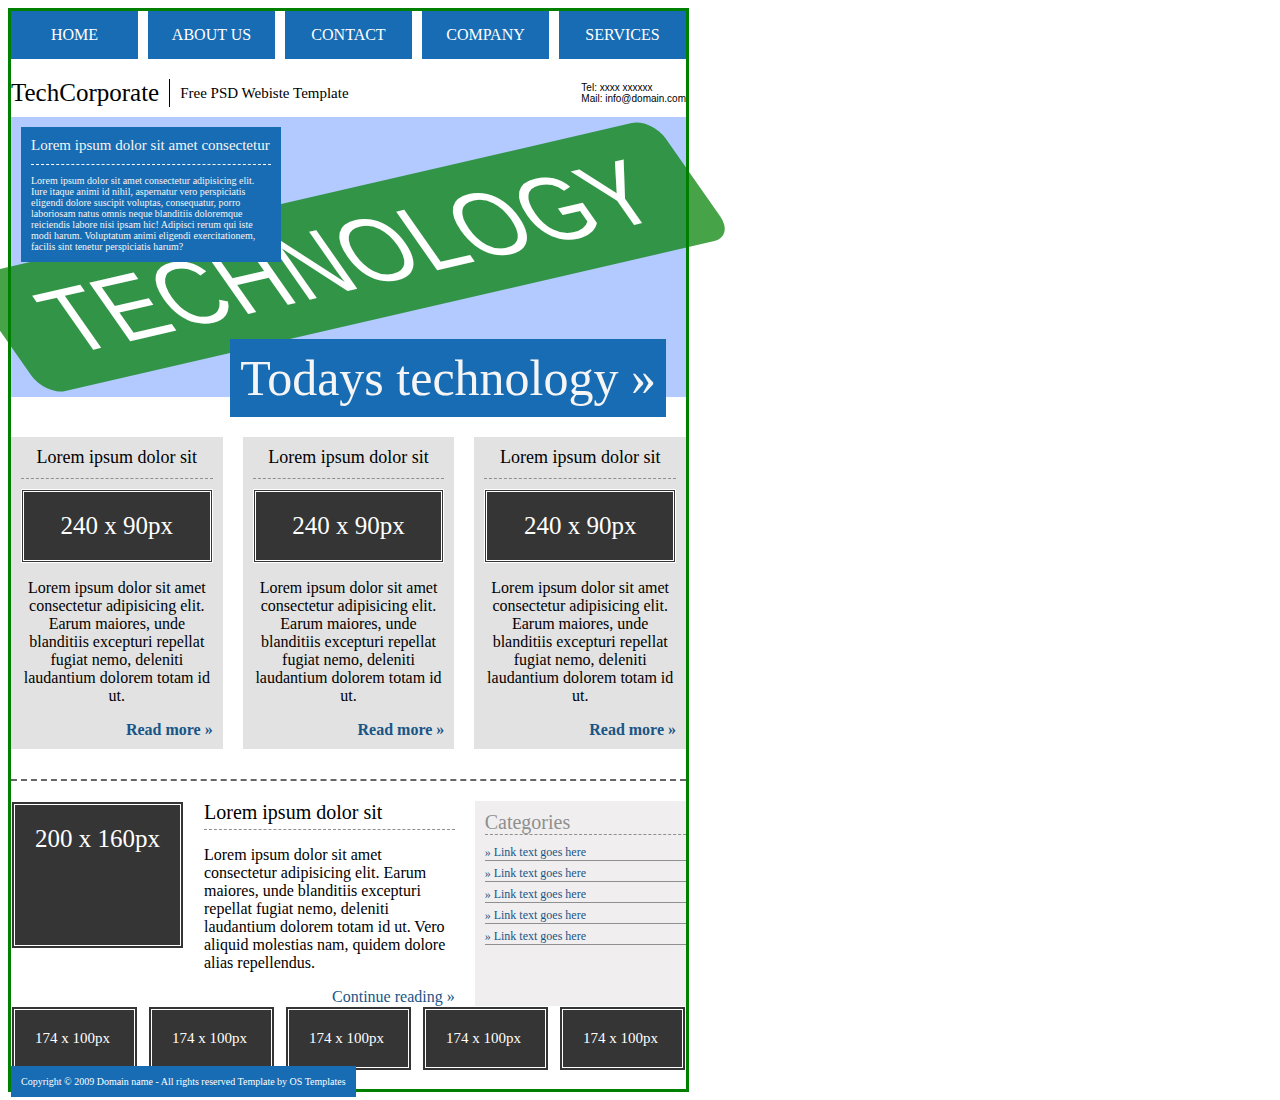
==== index3.html @ 0dcd77d3 "exercise 3" ====
<!DOCTYPE html>
<html lang="en">
<head>
    <meta charset="UTF-8">
    <meta http-equiv="X-UA-Compatible" content="IE=edge">
    <meta name="viewport" content="width=device-width, initial-scale=1.0">
    <title>Document</title>
    <link rel="stylesheet" href="style3.css">
</head>
<body>
    <div class="parent">

    <div class="menu">
        <div class="child1">HOME</div>
        <div class="child1">ABOUT US</div>
        <div class="child1">CONTACT</div>
        <div class="child1">COMPANY</div>
        <div class="child1">SERVICES</div>
    </div>
      
    <div class="parent2">
        <div class="content1">
            <span class="child2">TechCorporate</span>
            <span class="child21">Free PSD Webiste Template</span>
        </div>

        <div class="content2">
            <div class="child22">Tel: xxxx xxxxxx</div>
            <div class="child23">Mail: info@domain.com</div>
        </div>
    </div>  

    <div class="parent4">
        <div class="box">
            <div class="tech">TECHNOLOGY</div>

            <div class="content">
                <div class="title">Lorem ipsum dolor sit amet 
                    consectetur</div>  
                <p class="content-1">Lorem ipsum dolor sit amet 
                    consectetur adipisicing elit. Iure itaque animi 
                    id nihil, aspernatur vero perspiciatis eligendi 
                    dolore suscipit voluptas, consequatur, porro 
                    laboriosam natus omnis neque blanditiis doloremque 
                    reiciendis labore nisi ipsam hic! Adipisci rerum 
                    qui iste modi harum. Voluptatum animi eligendi 
                    exercitationem, facilis sint tenetur perspiciatis 
                    harum?
                </p>
            </div>

            <div class="content-2">Todays technology &#187 </div>
        </div>    	
    </div>

    <div class="parent5">
        <div class="child4">
            <div class="title1">Lorem ipsum dolor sit</div>
            <div class="blackRectangle">240 x 90px</div>
            <p>Lorem ipsum dolor sit amet consectetur adipisicing
                 elit. Earum maiores, unde blanditiis excepturi 
                 repellat fugiat nemo, deleniti laudantium dolorem 
                 totam id ut. 
            </p>
            <div class="content-4">Read more &#187</div>
        </div>

        <div class="child4">
            <div class="title1">Lorem ipsum dolor sit</div>
            <div class="blackRectangle">240 x 90px</div>
            <p>Lorem ipsum dolor sit amet consectetur adipisicing
                elit. Earum maiores, unde blanditiis excepturi 
                repellat fugiat nemo, deleniti laudantium dolorem 
                totam id ut.
            </p>
            <div class="content-4">Read more &#187</div>
        </div>

        <div class="child4">
            <div class="title1">Lorem ipsum dolor sit</div>
            <div class="blackRectangle">240 x 90px</div>
            <p>Lorem ipsum dolor sit amet consectetur adipisicing
                elit. Earum maiores, unde blanditiis excepturi 
                repellat fugiat nemo, deleniti laudantium dolorem 
                totam id ut.
            </p>
            <div class="content-4">Read more &#187</div>
        </div>
    </div>  

        <div class="parent6">
            <div class="blackSquare">200 x 160px</div>
            <div class="child6-1">
                <div class="title2">Lorem ipsum dolor sit</div>
                <p>Lorem ipsum dolor sit amet consectetur adipisicing
                    elit. Earum maiores, unde blanditiis excepturi 
                    repellat fugiat nemo, deleniti laudantium dolorem 
                    totam id ut. Vero aliquid molestias nam, quidem 
                    dolore alias repellendus.
                </p>
                <span class="child6-2">Continue reading &#187</span>
            </div>
            <div class="cat">
                <div class="categoriesT">Categories</div>
                <div class="categories">&#187 Link text goes here</div>
                <div class="categories">&#187 Link text goes here</div>
                <div class="categories">&#187 Link text goes here</div>
                <div class="categories">&#187 Link text goes here</div>
                <div class="categories">&#187 Link text goes here</div>
            </div>  
        </div>

        <div class="parent7">
            <div class="blackbox">174 x 100px</div>
            <div class="blackbox">174 x 100px</div>
            <div class="blackbox">174 x 100px</div>
            <div class="blackbox">174 x 100px</div>
            <div class="blackbox">174 x 100px</div>
        </div>

        <div class="footer">
            <span class="copyright">
                Copyright &copy; 2009 Domain name - All rights reserved
                Template by OS Templates
            </span>
        </div>
</div>
</body>
</html>
---- style3.css ----
.parent {
    display: flex;
    flex-direction: column;
    justify-content: center;
    /* align-items: center; */
    border: 3px solid green;
    max-width: 75vh;
}

.menu {
    display: flex;
    flex-wrap: wrap;
    flex-direction: row;
    margin-bottom: 20px;
    gap: 10px;
    font-family: 'Times New Roman', Times, serif;
}

.child1 {
    flex: 1;
    color: white;
    background-color: rgb(23, 108, 179);
    font-size: medium;
    padding: 15px 0;
    text-align: center;
}

.parent2 {
    display: flex;
    flex-wrap: wrap;
    flex-direction: row;
    justify-content: space-between;
    align-items: center;
    margin-bottom: 10px;
}

.content1 {
    display: flex;
    flex-wrap: wrap;
    align-items: center;
}

.content2 {
    font-family:'Gill Sans', 'Gill Sans MT', Calibri, 'Trebuchet MS', sans-serif
}

.child2 {
    font-size: 25px;
    border-right: 1px solid black;
    padding-right: 10px;
    margin-right: 10px;
}

.child21 {
    font-size: 15px;
}

.child22, .child23 {
    font-size: 10px;
}

.box {
    background-color: rgb(178 202 255);
    max-width: 100vh;
    height: 280px;
    position: relative;
    display: flex;
    align-items: center;
    justify-content: center;
    margin-bottom: 40px;
}

.tech {
    font-size: 85px;
    font-family: Verdana, Geneva, Tahoma, sans-serif;
    background-color: #008000b8;
    color: white;
    border-radius: 20px;
    max-height: 100px;
    transform: skew(35deg, 347deg);
    position: absolute; 
    padding: 10px 47px;
}

.content {
    max-width: 15rem;
    font-family: 'Times New Roman', Times, serif;
    background-color: rgb(23, 108, 179);
    color: whitesmoke;
    padding: 10px 10px 0 10px;
    position: absolute;
    top: 10px;
    left: 10px;
}

.title {
    border-bottom: 1px dashed white;
    font-size: 15px;
    padding-bottom: 10px;
}

.content-1 {
    font-size: 10px;
}

.content-2 {
    font-family: 'Times New Roman', Times, serif;
    font-size: 50px;
    color: whitesmoke;
    padding: 10px;
    position: absolute;
    right: 20px;
    bottom: -20px;
    background-color: rgb(23, 108, 179);
}

.parent5 {
    display: flex;
    flex-wrap: wrap;
    flex-direction: row;
    gap: 20px;
    border-bottom: 2px dashed rgb(102, 102, 102);
    padding-bottom: 30px;
    margin-bottom: 20px;
}

.child4 {
    background-color: rgb(226, 226, 226);
    flex: 1;
    text-align: center;
    font-family: 'Times New Roman', Times, serif;
    padding: 10px;
}

.title1 {
    font-family: 'Times New Roman', Times, serif;
    font-size: 18px;
    border-bottom: 1px dashed rgb(143, 143, 143);
    padding-bottom: 10px;
    margin-bottom: 10px;
}

.blackRectangle {
    color: white;
    font-size: 25px;
    background-color: rgb(53, 53, 53);
    border-style: double;
    border-width: 3px;

    padding: 20px;
}

.content-4 {
    float: right;
    color: rgb(25, 85, 134);
    font-weight: bold;
}

.parent6 {
    display: flex;
    flex-direction: row;
    flex-wrap: wrap;
    gap: 20px;
}


.title2 {
    font-family: 'Times New Roman', Times, serif;
    font-size: 20px;
    border-bottom: 1px dashed rgb(143, 143, 143);
    padding-bottom: 5px;
}

.child6-1 {
    flex: 1;
}

.child6-2 {
    float: right;
    color: rgb(25, 85, 134);
}

.blackSquare {
    color: white;
    font-size: 25px;
    background-color: rgb(53, 53, 53);
    border-style: double;
    border-width: 4px;
    padding: 20px;
    /* max-width: 150px; */
    height: 100px;
}

.cat {
    background-color: rgb(240, 238, 238);
    padding: 10px 0 0 10px; 
}

.categoriesT {
    font-size: 20px;
    color: rgb(143, 143, 143);
    border-bottom: 1px dashed rgb(143, 143, 143);
    margin-bottom: 10px;
}


.categories {
    color: rgb(25, 85, 134);
    border-bottom: 1px solid rgb(143, 143, 143);
    font-size: 12px;
    margin-bottom: 5px;
    padding-right: 100px;
}


.parent7 {
    display: flex;
    flex-direction: row;
    align-items: center;
    gap: 10px;
}

.blackbox {
    color: white;
    font-size: 15px;
    background-color: rgb(53, 53, 53);
    border-style: double;
    border-width: 4px;
    padding: 20px;
    flex: 1;
    align-items: center;
}

.copyright {
    background-color: rgb(23, 108, 179);
    color: white;
    font-size: 10px;
    padding: 10px;
}
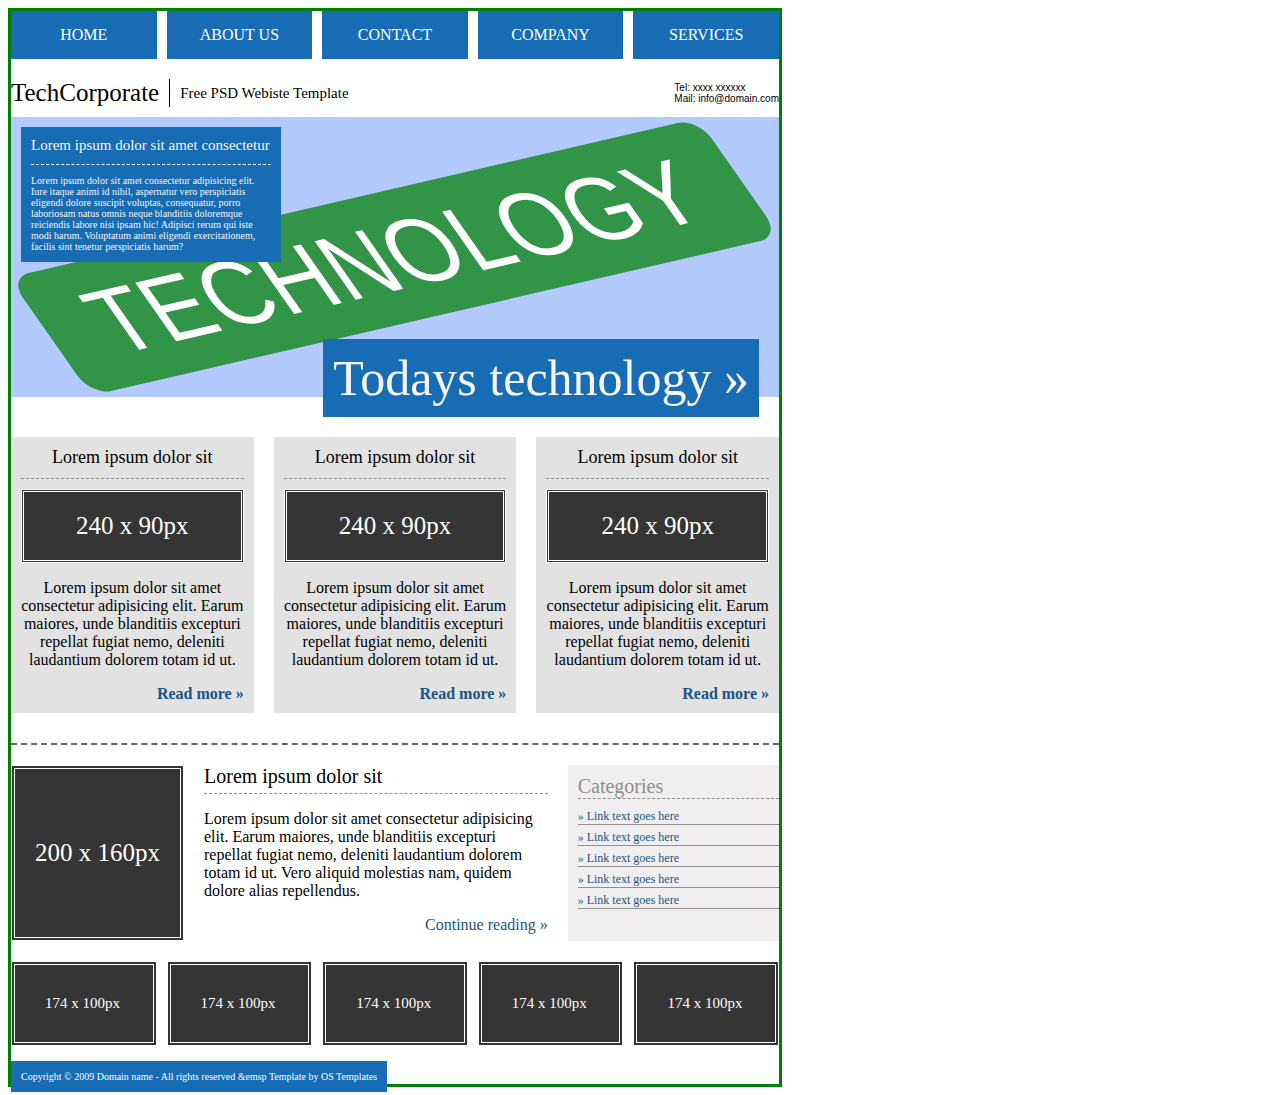
==== commit ede82ed4: "modifies" ====
--- a/index3.html
+++ b/index3.html
@@ -120,7 +120,7 @@
 
         <div class="footer">
             <span class="copyright">
-                Copyright &copy; 2009 Domain name - All rights reserved
+                Copyright &copy; 2009 Domain name - All rights reserved &emsp
                 Template by OS Templates
             </span>
         </div>
--- a/style3.css
+++ b/style3.css
@@ -2,9 +2,8 @@
     display: flex;
     flex-direction: column;
     justify-content: center;
-    /* align-items: center; */
     border: 3px solid green;
-    max-width: 75vh;
+    max-width: 48em;
 }
 
 .menu {
@@ -61,7 +60,6 @@
 
 .box {
     background-color: rgb(178 202 255);
-    max-width: 100vh;
     height: 280px;
     position: relative;
     display: flex;
@@ -76,7 +74,7 @@
     background-color: #008000b8;
     color: white;
     border-radius: 20px;
-    max-height: 100px;
+    /* max-height: 100px; */
     transform: skew(35deg, 347deg);
     position: absolute; 
     padding: 10px 47px;
@@ -161,6 +159,7 @@
     flex-direction: row;
     flex-wrap: wrap;
     gap: 20px;
+    margin-bottom: 20px;
 }
 
 
@@ -186,9 +185,7 @@
     background-color: rgb(53, 53, 53);
     border-style: double;
     border-width: 4px;
-    padding: 20px;
-    /* max-width: 150px; */
-    height: 100px;
+    padding: 70px 20px;
 }
 
 .cat {
@@ -218,6 +215,7 @@
     flex-direction: row;
     align-items: center;
     gap: 10px;
+    margin-bottom: 20px;
 }
 
 .blackbox {
@@ -226,9 +224,8 @@
     background-color: rgb(53, 53, 53);
     border-style: double;
     border-width: 4px;
-    padding: 20px;
-    flex: 1;
-    align-items: center;
+    padding: 30px;
+    flex: 1;
 }
 
 .copyright {
